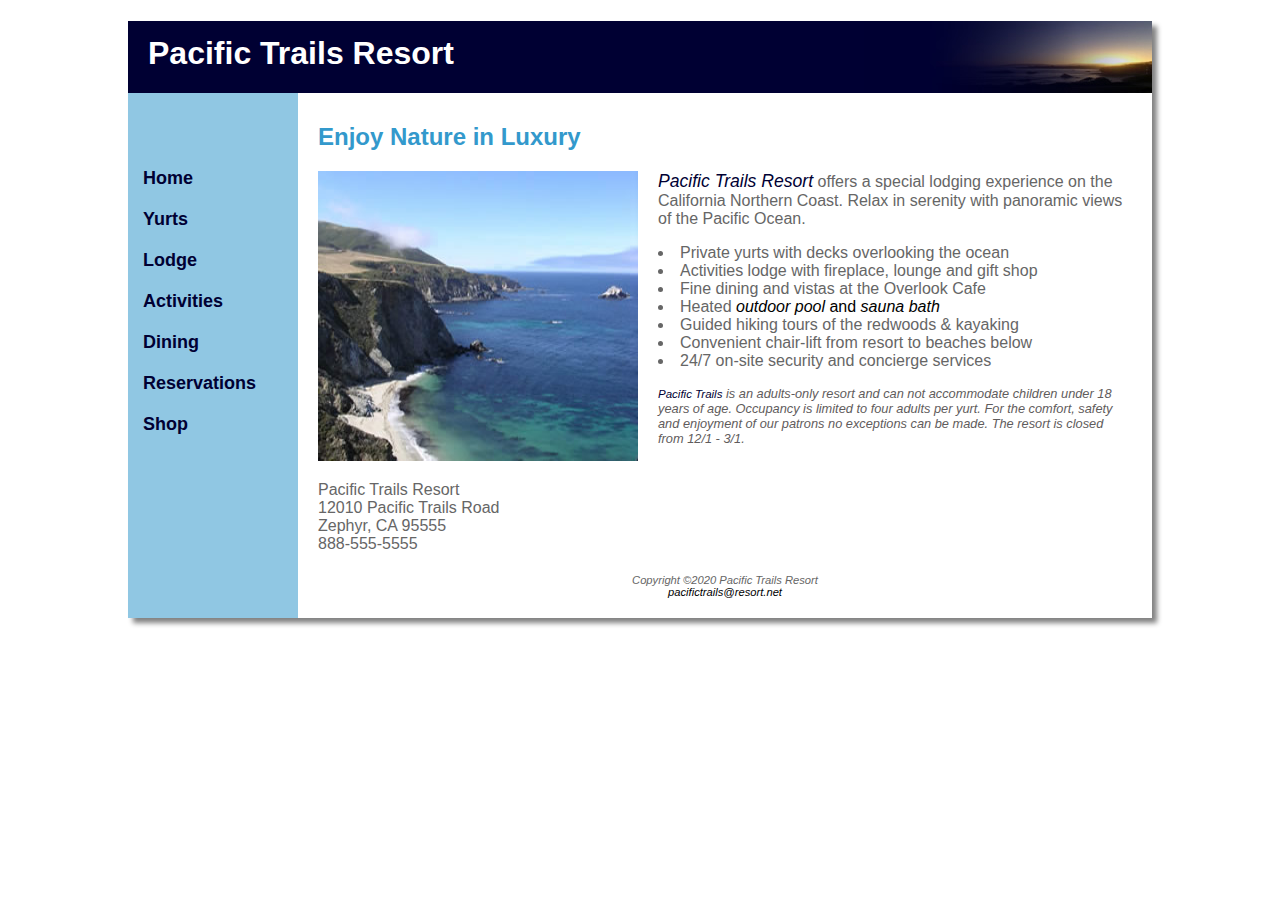
==== index.html @ 1ce76aa1 "First Commit" ====
<!DOCTYPE html>
<html lang="en">
	<head>		
		<title>Pacific Trails Resort</title>
		<meta charset="utf-8">
		<link href="styles/pacific.css" rel="stylesheet" type="text/css">						
		<style>
			.disclaimer
			{ 
				font-size: .8em;
				font-style: italic;
				color: #5f5c5c;
			}
			#dis
			{
				color: #000033;
			}
			a
			{
				text-decoration: none;
				color: black;				
			}
		</style>		
	</head>
	<body>
		<div id="wrapper">
			<h1 id="header">Pacific Trails Resort</h1>
			<div id="nav">
				<ul>
					<li><a href="index.html">Home</a></li>
					<li><a href="yurts.html">Yurts</a></li>
					<li><a href="lodge.html">Lodge</a></li>
					<li><a href="activities.html">Activities</a></li>
					<li><a href="dining.html">Dining</a></li>
					<li><a href="reservations.html">Reservations</a></li>
					<li><a href="shop.html">Shop</a></li>
				</ul>
			</div>
			<div id="main">			
				<h2>Enjoy Nature in Luxury</h2>
				<a href="images/coast.jpg" onmouseover="document.getElementById('ocean').play();setVolume('ocean.mp3');">
					<img src="images/coast.jpg" alt="coast" width="320" height="290">
				</a>
				<span class="resort">Pacific Trails Resort</span> offers a special lodging experience on the California Northern Coast. Relax in serenity with panoramic views of the Pacific Ocean.<br />
				<ul>
					<li>Private yurts with decks overlooking the ocean</li>
					<li>Activities lodge with fireplace, lounge and gift shop</li>
					<li>Fine dining and vistas at the Overlook Cafe</li>
					<li>Heated 
						<a href="images/pool2.jpg">
							<em>outdoor pool</em> and <em>sauna bath</em>
						</a>
					</li>
					<li>Guided hiking tours of the redwoods & kayaking</li>
					<li>Convenient chair-lift from resort to beaches below</li>
					<li>24/7 on-site security and concierge services</li>
				</ul>
				<p class="disclaimer">
					<span id="dis">Pacific Trails</span> is an adults-only resort and can not accommodate children under 18 years of age. Occupancy is limited to four adults per yurt. For the comfort, safety and enjoyment of our patrons no exceptions can be made. The resort is closed from 12/1 - 3/1.
				</p>
				<div class="clear">
					Pacific Trails Resort<br />
					12010 Pacific Trails Road<br />
					Zephyr, CA 95555<br />
					888-555-5555<br />				
				</div>				
			</div>
			<div id="audio">							
				<audio id="ocean" 
					<source src="media/ocean.mp3" type="audio/mpeg">
				</audio>					
			</div>
			<div id="footer">
				Copyright &copy;2020 Pacific Trails Resort<br />
				<a href="mailto:pacifictrails@resorts.net">pacifictrails@resort.net</a>
			</div>		
		</div>
		<script type="text/javascript">		
			// ----------------------------------------------------------------
			// Name: setVolume()
			// Abstract: Set the volume for the audio controls
			// ----------------------------------------------------------------
			function setVolume(audioID)
			{
				var audio = document.getElementById(audioID);
				audio.volume = 0.2; 		
			}						
		</script>
	</body>
</html>
---- styles/pacific.css ----
/* pacific.css */
body 
{ 
	background-color: #ffffff;
	color: #666666;
	font-family: Verdana, Arial, sans-serif;	
	background-image: url(images/background.jpeg);
	padding: 0px 20px;
}
h2
{
	color: #3399CC;
	font-family: Georgia, sans-serif;
}
h3
{
	color: #000033;
}
#wrapper
{
	margin-left: auto;
	margin-right: auto;
	background-color: #90C7E3;
	max-width: 1024px;
	-webkit-box-shadow: 5px 5px 5px #828282;
	-moz-box-shadow: 5px 5px 5px #828282;
	box-shadow: 5px 5px 5px #828282;
}
/* For older browser compatability*/
#header, #nav, #main, #footer
{
	display: block;
}  
#header 
{ 
	background-color: #000033;
	color: #FFFFFF;
	font-family: Georgia, sans-serif; 
	line-height: 200%;
	background-image: url(../images/sunset.jpg);
	background-position: right;
	background-repeat: no-repeat;
	height: 72px;
	padding-left: 20px;
	margin-bottom: 0px;
}
/*nav*/
#nav
{
	font-size: 18px;
	font-weight: bold;
	float: left;
	width: 160px;
	padding-top: 20px; 
	padding-left: 15px;
	padding-bottom: 0px;
	padding-right:	5px; 	
}
#nav a
{
	text-decoration: none;
}
#nav a:link
{
	color: #000033;	
}
#nav a:visited
{
	color: #344873;
} 
#nav a:hover
{
	color: #FFFFFF;
}
#nav ul
{
	list-style-type: none;
	margin: 0px;
	padding-left: 0px;
	padding-top: 55px;
}
#nav li
{
	margin-bottom: 20px;
}
/*main*/
#main
{
	margin-top: 0px;
	background-color: #ffffff;
	margin-left: 170px;
	padding-top: 10px;
	padding-left: 20px;
	padding-right: 20px;
	padding-bottom: 1px;
}
#main img
{
	float: left;
	padding-right: 20px;
	padding-bottom: 20px;
}
#main video
{
	float: left;
	margin-top: -50px;
	margin-right: 10px;
}
#main ul
{
	list-style-position: inside;
}
.clear
{
	clear: both;
}
.resort
{
	color: #000033;
	font-size: 1.1em;
	font-style: italic;
}
/*tables*/
table
{
	margin: auto;
	width: 90%;
	border-collapse: collapse;
}
th, tr, td
{
	border: 1px solid #3399cc;
	padding: 5px;
}
tr:nth-of-type(even) 
{ 
	background-color:#E6FCFC; 
}
td
{
	text-align: center;
}
/*data lists*/
dl
{
	padding-right: 5px;		
}
dt
{
	color: #000033;
	font-weight: bold;
}
dd
{
	margin-bottom: 10px;
}
/*forms*/
#package
{
	background-color:#90C7E3;
}
.text
{
	text-align: left;
}
label 
{ 
	float: left;
	text-align: left;
	display: inline-block;
	xmargin-top: -5px;
	width: 150px; 
}
input, textarea 
{ 
	margin-bottom: 7px; 
	display: block;
	border-style: groove;
	border-width: 2px;
	border-top-color: white;
	border-left-color: white;
	border-bottom-color: #A8A8A8;
	border-right-color: #A8A8A8;
	line-height: 22px;
}
input[type=submit], input[type=button]
{
	margin-top: 10px;
	margin-left: 150px;
	height: 30px;
	width: 90px;
	background: -moz-linear-gradient(#ffffff, #CCCCCC);
	background: -webkit-linear-gradient(#ffffff, #CCCCCC);
	background: -ms-linear-gradient(#ffffff, #CCCCCC);
}
span
{
	font-size: .9em;
	color: red;
}
/*photo gallery*/
#gallery
{
	position: relative;
}
#gallery ul
{
	height: 215px;
	width: 290px;
	list-style-type: none;
	padding-right: 0px;
}
#gallery li
{
	display: inline-block;
	padding: 10px;
}
#gallery img
{
	border-style: none;
}
#gallery a
{
	text-decoration: none;
	color: #333;
	font-style: italic;
}
#gallery span
{
	display: none;
}
#gallery a:hover span
{
	display: block;
	position: absolute;
	top: -15px;
	left: 395px;
	text-align: center;
}
/*footer*/
#footer
{
	background-color: #FFFFFF;
	margin-left: 170px;
	margin-bottom: 0px;
	font-size: .7em;
	font-style: italic;
	text-align: center;
	padding: 20px;
	clear: both;
}
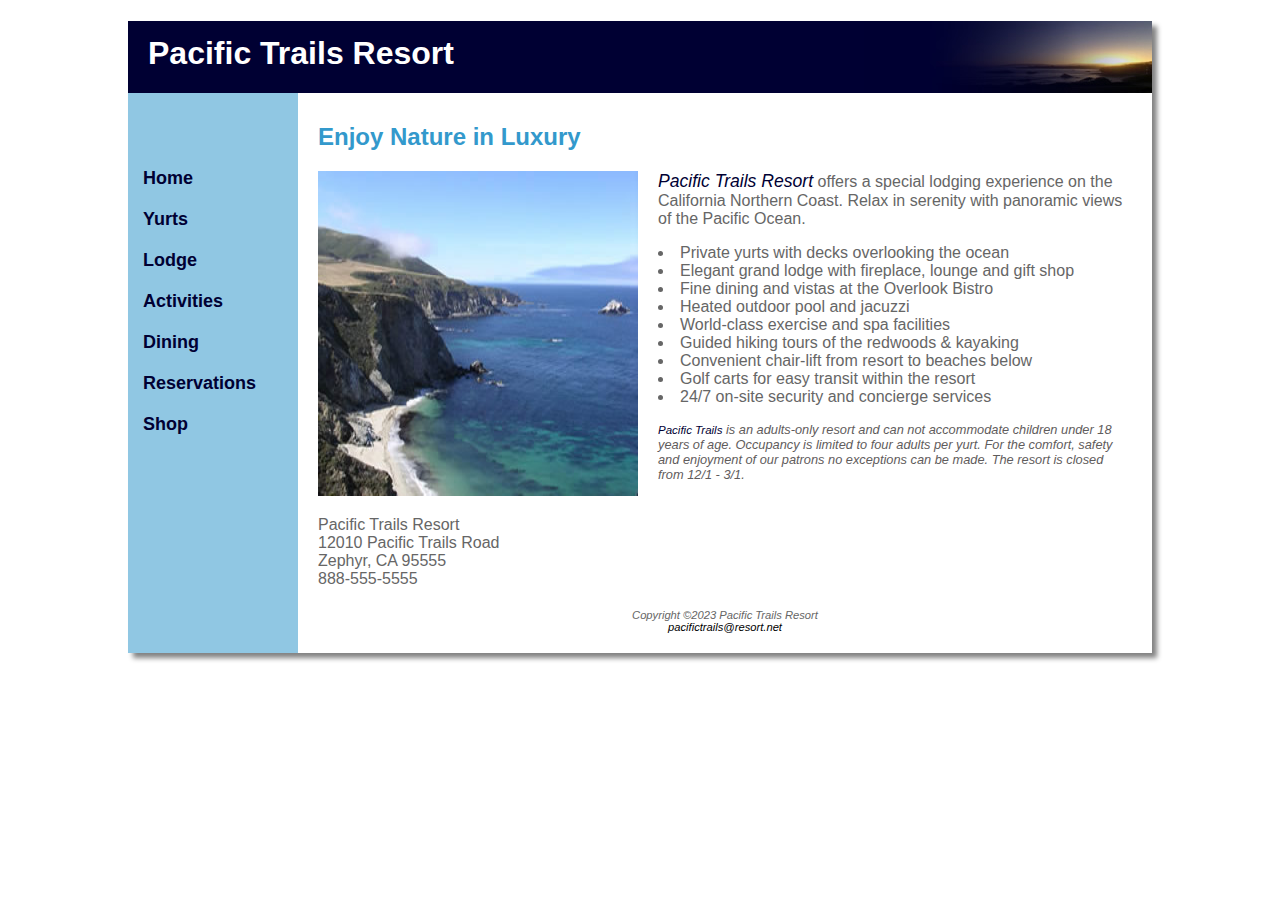
==== commit a3169f3d: "code updates" ====
--- a/index.html
+++ b/index.html
@@ -39,24 +39,25 @@
 			<div id="main">			
 				<h2>Enjoy Nature in Luxury</h2>
 				<a href="images/coast.jpg" onmouseover="document.getElementById('ocean').play();setVolume('ocean.mp3');">
-					<img src="images/coast.jpg" alt="coast" width="320" height="290">
+					<img src="images/coast.jpg" alt="coast" width="320" height="325">
 				</a>
-				<span class="resort">Pacific Trails Resort</span> offers a special lodging experience on the California Northern Coast. Relax in serenity with panoramic views of the Pacific Ocean.<br />
+				<span class="resort">Pacific Trails Resort</span> offers a special lodging experience on the California Northern Coast. 
+				Relax in serenity with panoramic views of the Pacific Ocean.<br />
 				<ul>
 					<li>Private yurts with decks overlooking the ocean</li>
-					<li>Activities lodge with fireplace, lounge and gift shop</li>
-					<li>Fine dining and vistas at the Overlook Cafe</li>
-					<li>Heated 
-						<a href="images/pool2.jpg">
-							<em>outdoor pool</em> and <em>sauna bath</em>
-						</a>
-					</li>
+					<li>Elegant grand lodge with fireplace, lounge and gift shop</li>
+					<li>Fine dining and vistas at the Overlook Bistro</li>
+					<li>Heated outdoor pool and jacuzzi</li>
+					<li>World-class exercise and spa facilities</li>
 					<li>Guided hiking tours of the redwoods & kayaking</li>
 					<li>Convenient chair-lift from resort to beaches below</li>
+					<li>Golf carts for easy transit within the resort</li>
 					<li>24/7 on-site security and concierge services</li>
 				</ul>
 				<p class="disclaimer">
-					<span id="dis">Pacific Trails</span> is an adults-only resort and can not accommodate children under 18 years of age. Occupancy is limited to four adults per yurt. For the comfort, safety and enjoyment of our patrons no exceptions can be made. The resort is closed from 12/1 - 3/1.
+					<span id="dis">Pacific Trails</span> is an adults-only resort and can not accommodate children under 18 years of age. 
+					Occupancy is limited to four adults per yurt. For the comfort, safety and enjoyment of our patrons no exceptions can 
+					be made. The resort is closed from 12/1 - 3/1.
 				</p>
 				<div class="clear">
 					Pacific Trails Resort<br />
@@ -71,7 +72,7 @@
 				</audio>					
 			</div>
 			<div id="footer">
-				Copyright &copy;2020 Pacific Trails Resort<br />
+				Copyright &copy;2023 Pacific Trails Resort<br />
 				<a href="mailto:pacifictrails@resorts.net">pacifictrails@resort.net</a>
 			</div>		
 		</div>
@@ -82,8 +83,8 @@
 			// ----------------------------------------------------------------
 			function setVolume(audioID)
 			{
-				var audio = document.getElementById(audioID);
-				audio.volume = 0.2; 		
+				//var audio = document.getElementById(audioID);
+				//audio.volume = 0.2; 		
 			}						
 		</script>
 	</body>
--- a/styles/pacific.css
+++ b/styles/pacific.css
@@ -168,7 +168,6 @@
 	float: left;
 	text-align: left;
 	display: inline-block;
-	xmargin-top: -5px;
 	width: 150px; 
 }
 input, textarea 
